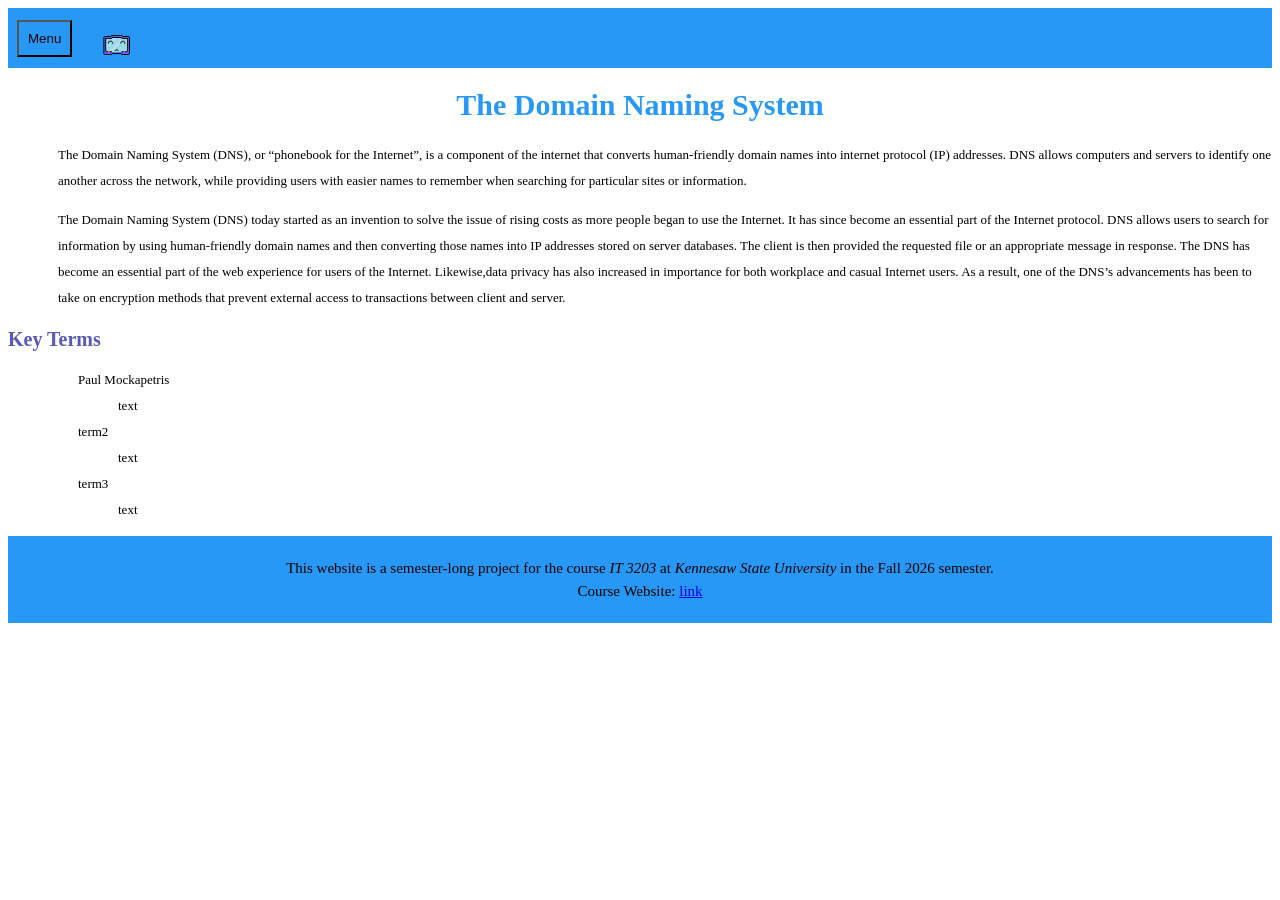
==== index.html @ ff07b071 "fact1 class adjusted, css for fact1 modified" ====
<!DOCTYPE html>
<html>
    <head>
        <meta charset="UTF-8">
        <meta name="viewport" content="width=device-width, initial-scale=1.0"> <!--tells mobile browser to set layout width to the width of the mobile screen-->

        <link rel="stylesheet" href="style.css"> <!--this line links the css stylesheet-->
        <script src="script.js" defer></script> <!--this link links the javascript src file-->

        <title>DNS for IT3203.Home</title>
    </head>

    <header>
        <!--classes for navigation bar and dropdown menu -->
        <div class="nav-bar">
            <div class="dropdown">
                <button class="dropbtn">Menu</button>
                <div class="menu-content">
                    <a href="about.html">About</a>
                    <a href="topicA.html">History</a>
                    <a href="topicE.html">Evolution</a>
                    <a href="topicB.html">How DNS Works</a>
                    <a href="topicD.html">Privacy and DNS</a>
                    <a href="topicC.html">DNS Architecture</a>
                    <a href="topicF.html">Milestones</a>
                    <a href="concepts.html">Key Concepts</a>
                    <a href="references.html">References</a>
                </div>
            </div>
            <div class="petris">
                <img src="images/petris sprite 1 eyes close.png">
                <div class="petris-fact">
                    <div class="fact1">
                        pending dns fact
                    </div>
                </div>
            </div>
        </div>
    </header>

    <body>
        <h1>The Domain Naming System</h1>

        <p>
            The Domain Naming System (DNS), or “phonebook for the Internet”, is a component of the internet that converts human-friendly domain names into internet protocol (IP) addresses.
            DNS allows computers and servers to identify one another across the network, while providing users with easier names to remember when searching for particular sites or information.
        </p>
        
        <p>
            The Domain Naming System (DNS) today started as an invention to solve the issue of rising costs as more people began to use the Internet.
            It has since become an essential part of the Internet protocol.
            DNS allows users to search for information by using human-friendly domain names and then converting those names into IP addresses stored on server databases.
            The client is then provided the requested file or an appropriate message in response.
            The DNS has become an essential part of the web experience for users of the Internet.
            Likewise,data privacy has also increased in importance for both workplace and casual Internet users.
            As a result, one of the DNS’s advancements has been to take on encryption methods that prevent external access to transactions between client and server.
        </p>

        <h2>Key Terms</h2>
        <!--description list. terms are listed in addition to each term's description-->
        <dl style="padding-left:70px">
            <dt>Paul Mockapetris</dt>
            <dd>text</dd>
            <dt>term2</dt>
            <dd>text</dd>
            <dt>term3</dt>
            <dd>text</dd>
        </dl>

    </body>

    <footer>
        <div class="footer-container">
            This website is a semester-long project for the course <i>IT 3203</i> at <i>Kennesaw State University</i> in the Fall 2026 semester.
            <br>
            Course Website: <a href="https://ksuweb.github.io/IT3203/" target="_blank">link</a>
        </div>
    </footer>
</html>
---- style.css ----
html {
    background-color: #ffffff;
}

  /* * { outline: 1px solid red; } */   /* this line was used to check the overflow/layout boundaries of elements */

  /* start of classes that style the navigation bar/menu button */
.nav-bar {
    display: flex;
    background-color: #2798f5;
    height: 60px;
    /* justify-content: flex-end; */
}
.petris img {
    position: relative;
    top: -10px; /*moves the image up*/
    max-width: 300px;
    height: 95px;
    cursor: pointer;
}
.petris-fact {
    position: relative;
    display: inline-block;
}
.fact1 {
    background-color: #5858b8;
    position: absolute;
    display: none; /* ensures that only the menu button, and not its content, is showing when the cursor is away from the button*/
    top: -80px;
    left: -40px;
    font-size: 10px;
    padding-left: 5px;
    width: 100px;
    border-radius: 7px;
}
.petris img:hover + .petris-fact .fact1 {
    display: block;
}
.dropdown {
    position: relative; /*the original position of this element is preserved. */
    display: inline-block; /* combines behaviors of inline and block-level elements. allows multiple items to be placed next to each other on the same line and flow with the text*/
}
.dropbtn {
    background-color: #2798f5;
    padding: 9px;
    cursor: pointer;
    margin-top: 11.5px; /* shifts the menu button down*/
    margin-left: 9px; /* shifts the menu button to the right*/
}
.menu-content {
    display: none; /* ensures that only the menu button, and not its content, is showing when the cursor is away from the button*/
    position: absolute; /*enables the element to serve as a temporary element. the element is shown/removed based on specified conditions. its position on the page is not preserved*/
    background-color: #5858b8;
    margin-left: 9px; /* shifts the menu button to the right*/
}.menu-content a {
    color: #ffffff;
    padding: 9px;
    display: block; /* displays a rectangular element (with page links) when the menu button is hovered over*/
}
.menu-content a:hover{
    background-color: #2798f5;
}
.dropdown:hover .menu-content {
    display: block;
}
/* end of classes that style the navigation bar/menu button */

h1 {
    color: #2798f5;
    font-family: georgia;
    font-size: 30px;
    text-align: center; /* heading 1 text is centered horizontally*/
}

h2 {
    color: #5858B8;
    font-family: georgia;
    font-size: 20px;
}

p { /* styles the paragraph sections*/
    color: #000000;
    font-family: georgia;
    font-size: 13px;
    line-height: 2;
    padding-left: 50px; /*indents paragraph text*/
}

pre, ul, ol, dl { /* styles preformatted text sections, unorderded lists, ordered lists and description lists */
    color: #000000;
    font-family: georgia;
    font-size: 13px;
    line-height: 2;
}

/* a:hover {
 background-color: #ffffff;
 font-size: 21px;
 border-radius: 5px;
} */

table {
    border: 1px solid;
    color: #000000;
    font-family: georgia;
    margin: 0 auto; /*this line horizontally centers the table element(s)*/
}
th {
    border: 1px solid;
}
td {
    border: 1px solid;
    padding: 5px;
}
caption {
    color: #000000;
}


footer {
    color: #000000;
    background-color: #2798f5;
    font-family: georgia;
    font-size: 15px;
    line-height: 1.5;
    border: 1px solid #2798f5;
    padding: 20px 0;
}
.footer-container {
    text-align: center;  /*centers the content of the footer along its horizontal axis*/
    margin: 0 auto; /*centers the content of the footer along its vertical axis*/
    max-width: 1200px;
    padding: 0 20px;
}
.footer-container a:hover {
    background-color: #ffffff;
    font-size: 21px;
    border-radius: 5px; /*rounds the corners of the background that appears when the link is hovered over*/
}

.refs {
    padding-left: 50px;
    text-indent: -50px;
}
.refs a:hover { /*styles the hover effect for links in class .refs (featured on the Reference page)*/
    background-color: #2798f5;
    font-size: 20px;
    border-radius: 5px; /*rounds the corners of the background that appears when the link is hovered over*/
}
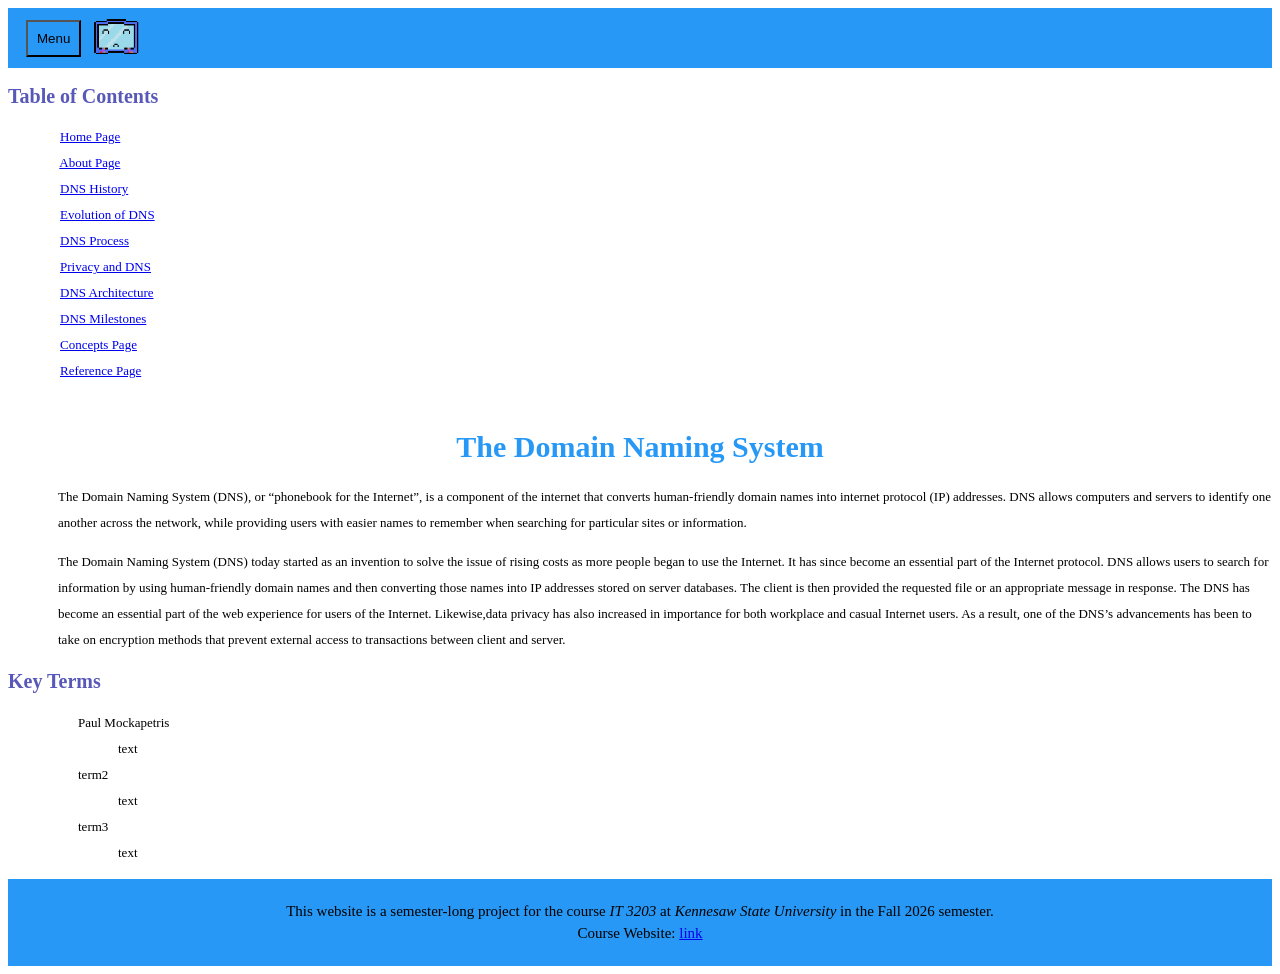
==== commit fdc9ac0c: "PM1 Feedback - table of contents added" ====
--- a/index.html
+++ b/index.html
@@ -38,6 +38,24 @@
         </div>
     </header>
 
+    <div class="index">
+        <h2>Table of Contents</h2>
+        <body>
+            <pre>
+                <a href="index.html">Home Page</a>
+                <a href="about.html">About Page</a>
+                <a href="topicA.html">DNS History</a>
+                <a href="topicE.html">Evolution of DNS</a>
+                <a href="topicB.html">DNS Process</a>
+                <a href="topicD.html">Privacy and DNS</a>
+                <a href="topicC.html">DNS Architecture</a>
+                <a href="topicF.html">DNS Milestones</a>
+                <a href="concepts.html">Concepts Page</a>
+                <a href="references.html">Reference Page</a>
+            </pre>
+        </body>
+    </div>
+
     <body>
         <h1>The Domain Naming System</h1>
 
--- a/style.css
+++ b/style.css
@@ -7,15 +7,18 @@
   /* start of classes that style the navigation bar/menu button */
 .nav-bar {
     display: flex;
+    align-items: center;
+    gap: 9px;
+    padding: 0 9px;
+    height: 60px;
     background-color: #2798f5;
-    height: 60px;
     /* justify-content: flex-end; */
 }
 .petris img {
     position: relative;
-    top: -10px; /*moves the image up*/
-    max-width: 300px;
-    height: 95px;
+    /* top: -10px; */ /*moves the image up*/
+    width: 52px;
+    height: 65px;
     cursor: pointer;
 }
 .petris-fact {
@@ -26,8 +29,8 @@
     background-color: #5858b8;
     position: absolute;
     display: none; /* ensures that only the menu button, and not its content, is showing when the cursor is away from the button*/
-    top: -80px;
-    left: -40px;
+    top: -50px;
+    left: -5px;
     font-size: 10px;
     padding-left: 5px;
     width: 100px;
@@ -44,12 +47,12 @@
     background-color: #2798f5;
     padding: 9px;
     cursor: pointer;
-    margin-top: 11.5px; /* shifts the menu button down*/
+    /* margin-top: 11.5px; */ /* shifts the menu button down*/
     margin-left: 9px; /* shifts the menu button to the right*/
 }
 .menu-content {
     display: none; /* ensures that only the menu button, and not its content, is showing when the cursor is away from the button*/
-    position: absolute; /*enables the element to serve as a temporary element. the element is shown/removed based on specified conditions. its position on the page is not preserved*/
+    position: absolute;
     background-color: #5858b8;
     margin-left: 9px; /* shifts the menu button to the right*/
 }.menu-content a {
@@ -67,20 +70,20 @@
 
 h1 {
     color: #2798f5;
-    font-family: georgia;
+    font-family: georgia, serif;
     font-size: 30px;
     text-align: center; /* heading 1 text is centered horizontally*/
 }
 
 h2 {
     color: #5858B8;
-    font-family: georgia;
+    font-family: georgia, serif;
     font-size: 20px;
 }
 
 p { /* styles the paragraph sections*/
     color: #000000;
-    font-family: georgia;
+    font-family: georgia, serif;
     font-size: 13px;
     line-height: 2;
     padding-left: 50px; /*indents paragraph text*/
@@ -88,7 +91,7 @@
 
 pre, ul, ol, dl { /* styles preformatted text sections, unorderded lists, ordered lists and description lists */
     color: #000000;
-    font-family: georgia;
+    font-family: georgia, serif;
     font-size: 13px;
     line-height: 2;
 }
@@ -102,7 +105,7 @@
 table {
     border: 1px solid;
     color: #000000;
-    font-family: georgia;
+    font-family: georgia, serif;
     margin: 0 auto; /*this line horizontally centers the table element(s)*/
 }
 th {
@@ -120,15 +123,15 @@
 footer {
     color: #000000;
     background-color: #2798f5;
-    font-family: georgia;
+    font-family: georgia, serif;
     font-size: 15px;
     line-height: 1.5;
     border: 1px solid #2798f5;
     padding: 20px 0;
 }
 .footer-container {
-    text-align: center;  /*centers the content of the footer along its horizontal axis*/
-    margin: 0 auto; /*centers the content of the footer along its vertical axis*/
+    text-align: center;  /*centers the content of the footer along its vertical axis*/
+    margin: 0 auto; /*centers the content of the footer along its horizontal axis*/
     max-width: 1200px;
     padding: 0 20px;
 }
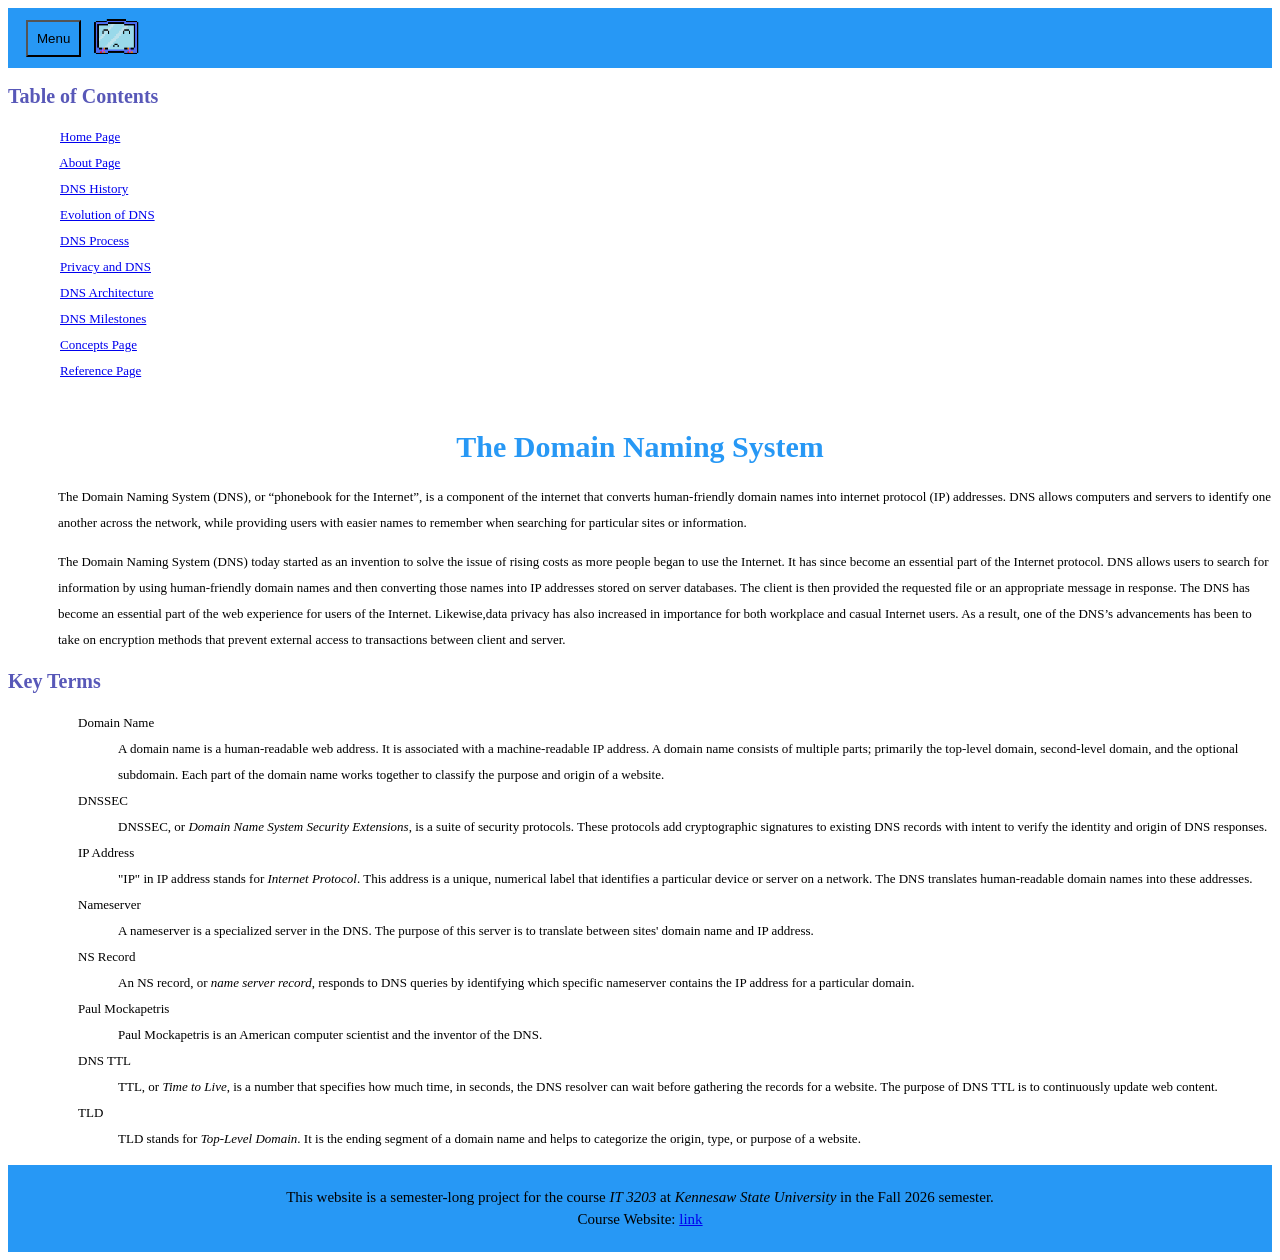
==== commit 4b4ed407: "PM1 Feedback - added terms and desriptions to Key Terms section on index file. added related referen" ====
--- a/index.html
+++ b/index.html
@@ -77,12 +77,37 @@
         <h2>Key Terms</h2>
         <!--description list. terms are listed in addition to each term's description-->
         <dl style="padding-left:70px">
+            <dt>Domain Name</dt>
+            <dd>A domain name is a human-readable web address.
+                It is associated with a machine-readable IP address.
+                A domain name consists of multiple parts; primarily the top-level domain, second-level domain, and the optional subdomain.
+                Each part of the domain name works together to classify the purpose and origin of a website.</dd>
+
+            <dt>DNSSEC</dt>
+            <dd>DNSSEC, or <em>Domain Name System Security Extensions</em>, is a suite of security protocols.
+                These protocols add cryptographic signatures to existing DNS records with intent to verify the identity and origin of DNS responses.</dd>
+            
+            <dt>IP Address</dt>
+            <dd>"IP" in IP address stands for <em>Internet Protocol</em>.
+            This address is a unique, numerical label that identifies a particular device or server on a network.
+            The DNS translates human-readable domain names into these addresses.</dd>
+
+            <dt>Nameserver</dt>
+            <dd>A nameserver is a specialized server in the DNS.
+                The purpose of this server is to translate between sites' domain name and IP address.</dd>
+
+            <dt>NS Record</dt>
+            <dd>An NS record, or <em>name server record</em>, responds to DNS queries by identifying which specific nameserver contains the IP address for a particular domain.</dd>
+
             <dt>Paul Mockapetris</dt>
-            <dd>text</dd>
-            <dt>term2</dt>
-            <dd>text</dd>
-            <dt>term3</dt>
-            <dd>text</dd>
+            <dd>Paul Mockapetris is an American computer scientist and the inventor of the DNS.</dd>
+
+            <dt>DNS TTL</dt>
+            <dd>TTL, or <em>Time to Live</em>, is a number that specifies how much time, in seconds, the DNS resolver can wait before gathering the records for a website.
+                The purpose of DNS TTL is to continuously update web content.</dd>
+
+            <dt>TLD</dt>
+            <dd>TLD stands for <em>Top-Level Domain</em>. It is the ending segment of a domain name and helps to categorize the origin, type, or purpose of a website.</dd>
         </dl>
 
     </body>
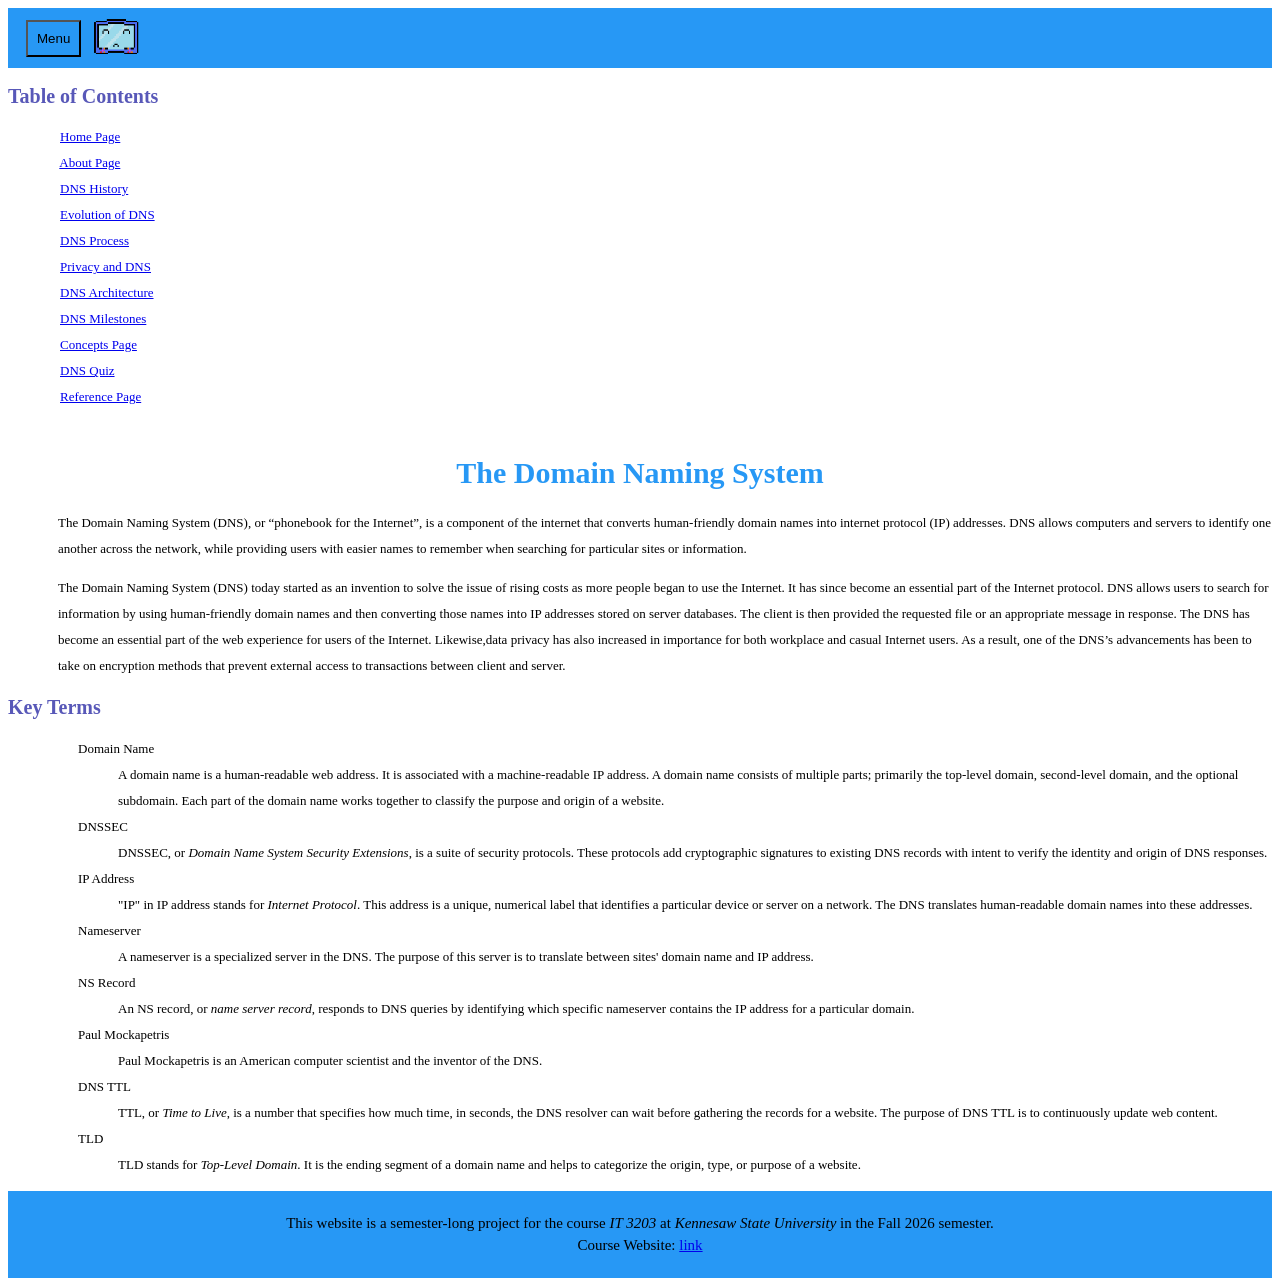
==== commit 872126ec: "added a quiz page" ====
--- a/index.html
+++ b/index.html
@@ -28,20 +28,17 @@
                 </div>
             </div>
             <div class="petris">
-                <img src="images/petris sprite 1 eyes close.png">
+                <img src="images/petris sprite 1 eyes close.png" alt="interactive character for website">
                 <div class="petris-fact">
-                    <div class="fact1">
-                        pending dns fact
-                    </div>
+                    <div class="fact1">pending dns fact</div>
                 </div>
             </div>
         </div>
     </header>
 
-    <div class="index">
+    <body>
         <h2>Table of Contents</h2>
-        <body>
-            <pre>
+        <pre>
                 <a href="index.html">Home Page</a>
                 <a href="about.html">About Page</a>
                 <a href="topicA.html">DNS History</a>
@@ -51,12 +48,11 @@
                 <a href="topicC.html">DNS Architecture</a>
                 <a href="topicF.html">DNS Milestones</a>
                 <a href="concepts.html">Concepts Page</a>
+                <a href="quiz.html">DNS Quiz</a>
                 <a href="references.html">Reference Page</a>
-            </pre>
-        </body>
-    </div>
+        </pre>
 
-    <body>
+
         <h1>The Domain Naming System</h1>
 
         <p>
@@ -110,13 +106,13 @@
             <dd>TLD stands for <em>Top-Level Domain</em>. It is the ending segment of a domain name and helps to categorize the origin, type, or purpose of a website.</dd>
         </dl>
 
+
+        <footer>
+            <div class="footer-container">
+                This website is a semester-long project for the course <i>IT 3203</i> at <i>Kennesaw State University</i> in the Fall 2026 semester.
+                <br>
+                Course Website: <a href="https://ksuweb.github.io/IT3203/" target="_blank">link</a>
+            </div>
+        </footer>
     </body>
-
-    <footer>
-        <div class="footer-container">
-            This website is a semester-long project for the course <i>IT 3203</i> at <i>Kennesaw State University</i> in the Fall 2026 semester.
-            <br>
-            Course Website: <a href="https://ksuweb.github.io/IT3203/" target="_blank">link</a>
-        </div>
-    </footer>
 </html>
--- a/style.css
+++ b/style.css
@@ -97,9 +97,9 @@
 }
 
 /* a:hover {
- background-color: #ffffff;
- font-size: 21px;
- border-radius: 5px;
+    background-color: #ffffff;
+    ont-size: 21px;
+    order-radius: 5px;
 } */
 
 table {
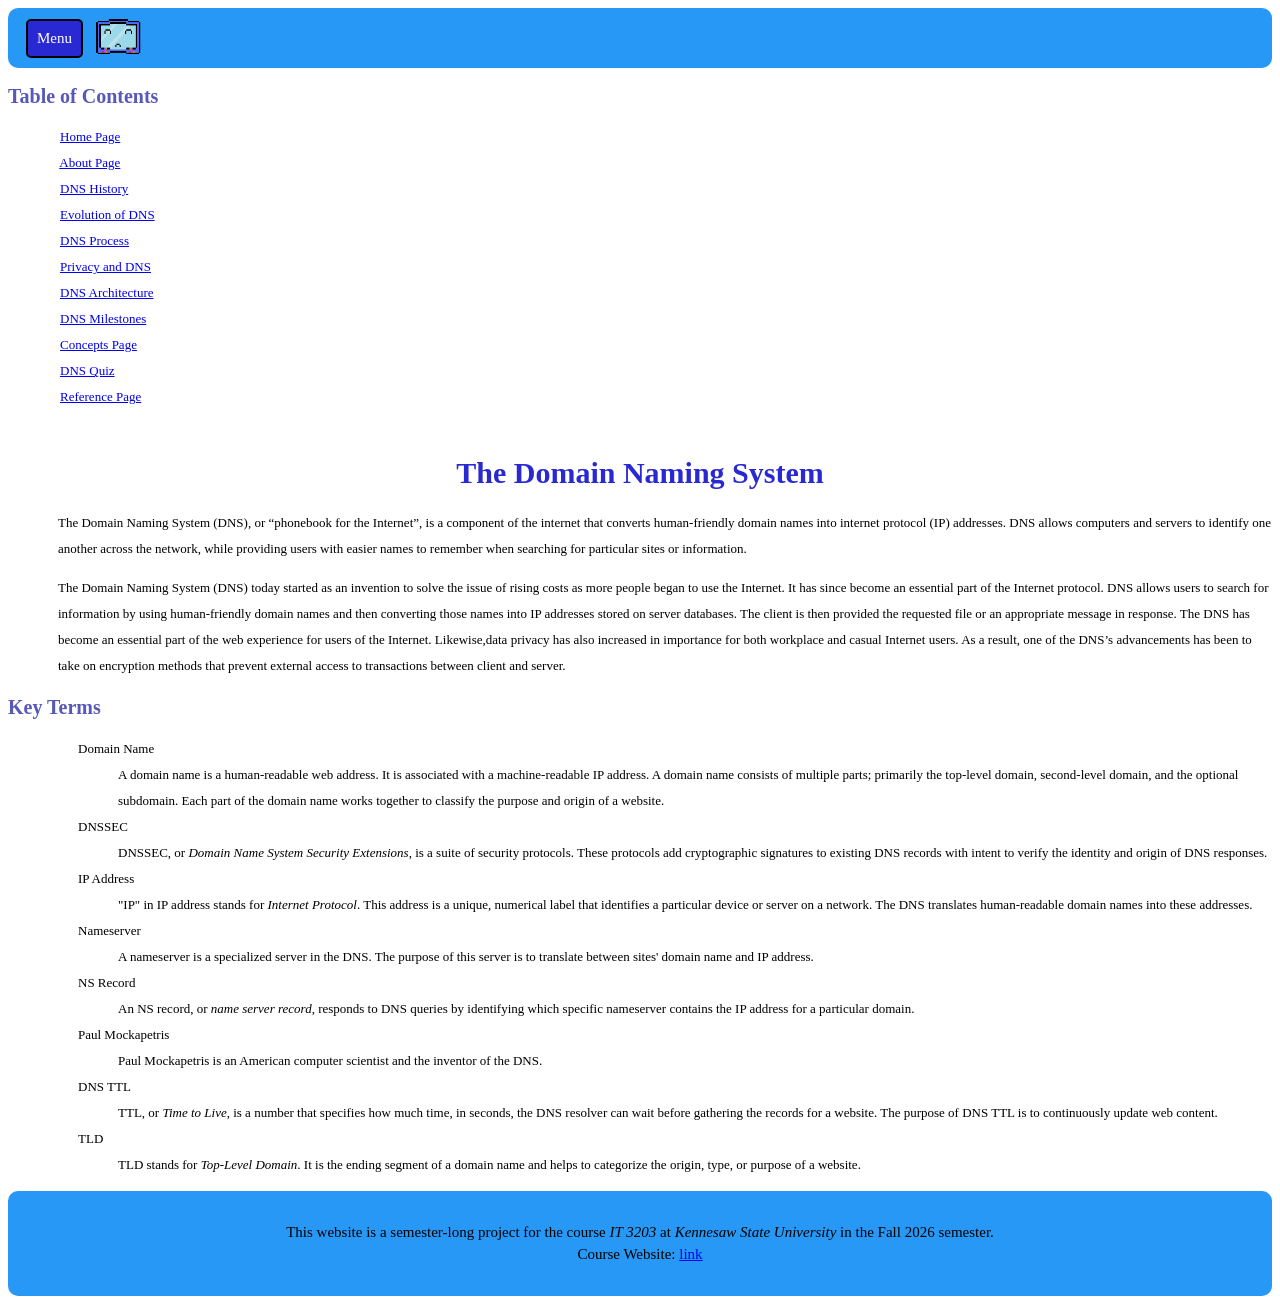
==== commit e78dab5a: "- link to quiz addded to index file nav bar - dns architecture page changeed to dns server type page" ====
--- a/index.html
+++ b/index.html
@@ -21,9 +21,10 @@
                     <a href="topicE.html">Evolution</a>
                     <a href="topicB.html">How DNS Works</a>
                     <a href="topicD.html">Privacy and DNS</a>
-                    <a href="topicC.html">DNS Architecture</a>
+                    <a href="topicC.html">DNS Server Types</a>
                     <a href="topicF.html">Milestones</a>
                     <a href="concepts.html">Key Concepts</a>
+                    <a href="quiz.html">DNS Quiz</a>
                     <a href="references.html">References</a>
                 </div>
             </div>
--- a/style.css
+++ b/style.css
@@ -12,6 +12,8 @@
     padding: 0 9px;
     height: 60px;
     background-color: #2798f5;
+    border-radius: 10px;
+    border-width: 10px;
     /* justify-content: flex-end; */
 }
 .petris img {
@@ -44,17 +46,21 @@
     display: inline-block; /* combines behaviors of inline and block-level elements. allows multiple items to be placed next to each other on the same line and flow with the text*/
 }
 .dropbtn {
-    background-color: #2798f5;
+    background-color: #2929d4;
     padding: 9px;
     cursor: pointer;
-    /* margin-top: 11.5px; */ /* shifts the menu button down*/
     margin-left: 9px; /* shifts the menu button to the right*/
+    border: 2px solid;
+    border-color: #000000;
+    color:#ffffff
 }
 .menu-content {
     display: none; /* ensures that only the menu button, and not its content, is showing when the cursor is away from the button*/
     position: absolute;
-    background-color: #5858b8;
+    background-color: #2929d4;
     margin-left: 9px; /* shifts the menu button to the right*/
+    border-radius: 10px;
+    border: 2px solid #000000;
 }.menu-content a {
     color: #ffffff;
     padding: 9px;
@@ -68,8 +74,14 @@
 }
 /* end of classes that style the navigation bar/menu button */
 
+
+
+body {
+    flex-direction: column; /* vertically stacks navbar, quiz, and footer  */
+}
+
 h1 {
-    color: #2798f5;
+    color: #2929d4;
     font-family: georgia, serif;
     font-size: 30px;
     text-align: center; /* heading 1 text is centered horizontally*/
@@ -128,12 +140,15 @@
     line-height: 1.5;
     border: 1px solid #2798f5;
     padding: 20px 0;
+    border-radius: 10px;
+    border-width: 10px;
 }
 .footer-container {
     text-align: center;  /*centers the content of the footer along its vertical axis*/
     margin: 0 auto; /*centers the content of the footer along its horizontal axis*/
     max-width: 1200px;
     padding: 0 20px;
+    
 }
 .footer-container a:hover {
     background-color: #ffffff;
@@ -150,3 +165,71 @@
     font-size: 20px;
     border-radius: 5px; /*rounds the corners of the background that appears when the link is hovered over*/
 }
+
+
+
+/*styling for quiz*/
+.quiz-cont {
+    margin: auto; /*centers the quiz box to the page/page body*/
+    background: #ffffff;
+    padding: 25px;
+    border-radius: 35px;
+    box-shadow: 0 4px 10px rgba(0, 0, 0, 0.1);
+    width: 90%;
+    max-width: 500px;
+    margin-bottom: 20px; /*separates quiz box from footer*/
+}
+
+.btn-grid {
+    display: flex;
+    flex-direction: column;
+    gap: 10px;
+    margin: 20px 0;
+}
+
+button {
+    padding: 12px;
+    font-size: 15px;
+    font-family: georgia, serif;
+    border: 1px solid #ccc;
+    border-radius: 5px;
+    background: #fff;
+    cursor: pointer;
+    transition: 0.2s;
+}
+
+button:hover:not(:disabled) {
+    background: #e9ecef;
+}
+
+.btn-grid button.selected {
+    outline: 3px solid #101077;
+}
+
+.correct {
+    background-color: #28a745;
+    color: #ffffff;
+    border-color: #28a745;
+}
+.incorrect {
+    background-color: #dc3545;
+    color: #ffffff;
+    border-color: #dc3545;
+}
+
+#next-btn {
+    background-color: #101077;
+    color: #ffffff;
+    border: none;
+    width: 100%;
+}
+#multi-submit {
+    background-color: #2998f5;
+}
+#openresponse-submit {
+    background-color: #2998f5;
+}
+
+.hide {
+    display: none;
+}
